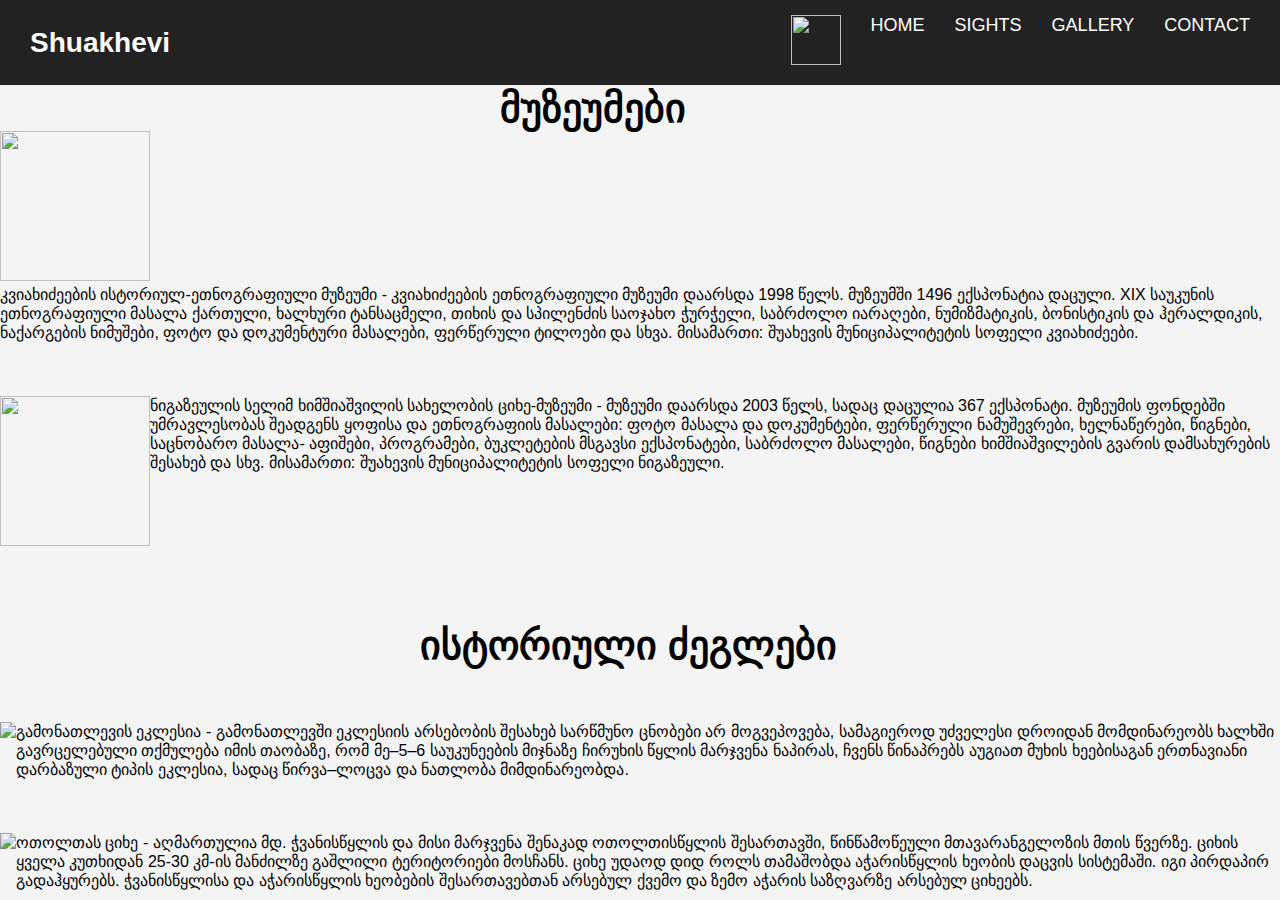
==== about/index.html @ 52b1ab52 "titqmis srulad" ====
<!DOCTYPE html>
<html>
<head>
    <meta charset="UTF-8">
    <meta name="viewport" content="width=device-width, initial-scale=1.0">
    <title>Shuakhevi</title>
    <link rel="stylesheet" href="./styles/style.css">
</head>
<body>
    <header>
        <nav class="navbar">
            <div class="logo">
                <a href="https://www.facebook.com/profile.php?id=100063704500418">Shuakhevi</a>
            </div>
            <ul class="nav-links">
                <li><a href="https://www.facebook.com/profile.php?id=100064367335003" ><img class="foto" src="https://upload.wikimedia.org/wikipedia/commons/7/71/Shuakhevis_gerbi.png"> </a>
                <li><a href="../home/index.html">Home</a></li>
                <li><a href="..//about/index.html">sights</a></li>
                <li><a href="../gallery/index.html">Gallery</a></li>
                <li><a href="../contact/index.html">Contact</a></li>
            </ul>
         
            
        </nav>
    </header>


</body>
 <h2>მუზეუმები</h2>
 <div class="muzeumi1">
 <a href="http://shuakhevi.gov.ge/uploads/kviaxiZeebi2.jpg"> <img  class="kviaxidzeebi" src="http://shuakhevi.gov.ge/uploads/kviaxiZeebi2.jpg">  </a>    
<p>კვიახიძეების ისტორიულ-ეთნოგრაფიული მუზეუმი - კვიახიძეების ეთნოგრაფიული მუზეუმი დაარსდა 1998 წელს. მუზეუმში 1496 ექსპონატია დაცული. XIX საუკუნის ეთნოგრაფიული მასალა  ქართული, ხალხური ტანსაცმელი, თიხის და სპილენძის საოჯახო ჭურჭელი, საბრძოლო იარაღები, ნუმიზმატიკის, ბონისტიკის და ჰერალდიკის, ნაქარგების  ნიმუშები, ფოტო და დოკუმენტური მასალები, ფერწერული ტილოები და სხვა.

მისამართი: შუახევის მუნიციპალიტეტის სოფელი კვიახიძეები.
 </p>
</div>
<br>
<br>
<br>
<div class="nigazeuli">
   <a href="http://shuakhevi.gov.ge/uploads/nigazeuli.JPG"> <img class="nig" src="http://shuakhevi.gov.ge/uploads/nigazeuli.JPG"> </a>
<p>ნიგაზეულის სელიმ ხიმშიაშვილის სახელობის ციხე-მუზეუმი  -  მუზეუმი დაარსდა 2003 წელს, სადაც დაცულია  367 ექსპონატი. მუზეუმის ფონდებში უმრავლესობას შეადგენს ყოფისა და ეთნოგრაფიის მასალები:   ფოტო მასალა და დოკუმენტები,  ფერწერული ნამუშევრები,  ხელნაწერები, წიგნები,  საცნობარო მასალა- აფიშები, პროგრამები, ბუკლეტების მსგავსი ექსპონატები, საბრძოლო მასალები, წიგნები ხიმშიაშვილების გვარის დამსახურების შესახებ და სხვ.

მისამართი: შუახევის მუნიციპალიტეტის სოფელი ნიგაზეული.</p>
</div>

<br>
<br>
<br>
<br>
<h2 class="history"> ისტორიული ძეგლები </h2>
<br>
<br>
<br>
<div class="gamo">
 <a href="http://shuakhevi.gov.ge/uploads/GAMONATLEVI.jpg"> <img src="http://shuakhevi.gov.ge/uploads/GAMONATLEVI.jpg">  </a>
 <p>გამონათლევის ეკლესია - გამონათლევში ეკლესიის არსებობის შესახებ სარწმუნო ცნობები არ მოგვეპოვება, სამაგიეროდ უძველესი დროიდან მომდინარეობს ხალხში გავრცელებული თქმულება იმის თაობაზე, რომ მე–5–6 საუკუნეების მიჯნაზე ჩირუხის წყლის მარჯვენა ნაპირას, ჩვენს წინაპრებს აუგიათ მუხის ხეებისაგან ერთნავიანი დარბაზული ტიპის ეკლესია, სადაც წირვა–ლოცვა და ნათლობა მიმდინარეობდა. </p>
</div>
<br>
<br>
<br>
 <div class="otolta">
     <a href="http://shuakhevi.gov.ge/uploads/otoltas_cixe.jpg"> <img src="http://shuakhevi.gov.ge/uploads/otoltas_cixe.jpg">  </a>
<p>ოთოლთას ციხე  -  აღმართულია მდ. ჭვანისწყლის და მისი მარჯვენა შენაკად ოთოლთისწყლის შესართავში, წინწამოწეული მთავარანგელოზის მთის წვერზე. ციხის ყველა კუთხიდან 25-30 კმ-ის მანძილზე გაშლილი ტერიტორიები მოსჩანს. ციხე უდაოდ დიდ როლს თამაშობდა აჭარისწყლის ხეობის დაცვის სისტემაში. იგი პირდაპირ გადაჰყურებს. ჭვანისწყლისა და აჭარისწყლის ხეობების შესართავებთან არსებულ ქვემო და ზემო აჭარის საზღვარზე არსებულ ციხეებს.</p>
 </div>
</html>
---- about/styles/style.css ----
/* Basic Reset */
* {
    margin: 0;
    padding: 0;
    box-sizing: border-box;
}
html{
    width: 100%;
    height: 100%;
}
body {
    font-family: 'Arial', sans-serif;
    background-color: #f4f4f4;
}

/* Navbar Styling */
.navbar {
    background-color: #222;
    display: flex;
    justify-content: space-between;
    align-items: center;
    padding: 15px 30px;
    position: sticky;
    top: 0;
    z-index: 1000;
}

.navbar .logo a {
    color: #fff;
    font-size: 28px;
    font-weight: 700;
    text-decoration: none;
}

.navbar .nav-links {
    display: flex;
    list-style: none;
}

.navbar .nav-links li {
    margin-left: 30px;
}

.navbar .nav-links li a {
    color: #fff;
    text-decoration: none;
    font-size: 18px;
    text-transform: uppercase;
    padding: 5px 0;
    transition: color 0.3s ease, border-bottom 0.3s ease;
}

.navbar .nav-links li a:hover {
    color: #f39c12;
    border-bottom: 2px solid #f39c12;
}

/* Menu Toggle (Burger Icon) */
.menu-toggle {
    display: none;
    flex-direction: column;
    cursor: pointer;
}

.menu-toggle .bar {
    width: 25px;
    height: 3px;
    background-color: #fff;
    margin: 4px 0;
    transition: all 0.3s ease;
}

/* Mobile Styling */
@media (max-width: 768px) {
    .navbar .nav-links {
        position: absolute;
        top: 60px;
        right: 0;
        width: 100%;
        height: 100vh;
        background-color: #222;
        flex-direction: column;
        justify-content: center;
        align-items: center;
        display: none;
    }

    .navbar .nav-links.active {
        display: flex;
    }

    .menu-toggle {
        display: flex;
    }
}

/* For active menu toggle, animate the burger */
@media (max-width: 768px) {
    .menu-toggle.active .bar:nth-child(1) {
        transform: rotate(45deg);
        transform-origin: 5px 5px;
    }
    .menu-toggle.active .bar:nth-child(2) {
        opacity: 0;
    }
    .menu-toggle.active .bar:nth-child(3) {
        transform: rotate(-45deg);
        transform-origin: 5px 16px;
    }
}

.foto{
   width: 50px;
   height: 50px;
   transition: transform 0.3s ease;
    /*smooth transition */
}
.foto:hover{
     transform: scale(1.2);
}
muzeumi1{
   display:flex;
}
.kviaxidzeebi{
    height: 150px;
    width: 150px;
}
.nigazeuli{
    display: flex;
}
.nig{
    height: 150px;
    width: 150px;
}
h2{
      margin-left: 500px;
    font-size: 40px;
}
.history{
    margin-left: 420px;
    font-size: 40px;
}
.gamonatlevi{
    height: 150px;
    width: 150px;
}
.gamo{
    display: flex;
}
.otolta{
    display: flex;
}
.mtavari{
   font-weight: 20px
    display:inline;
}
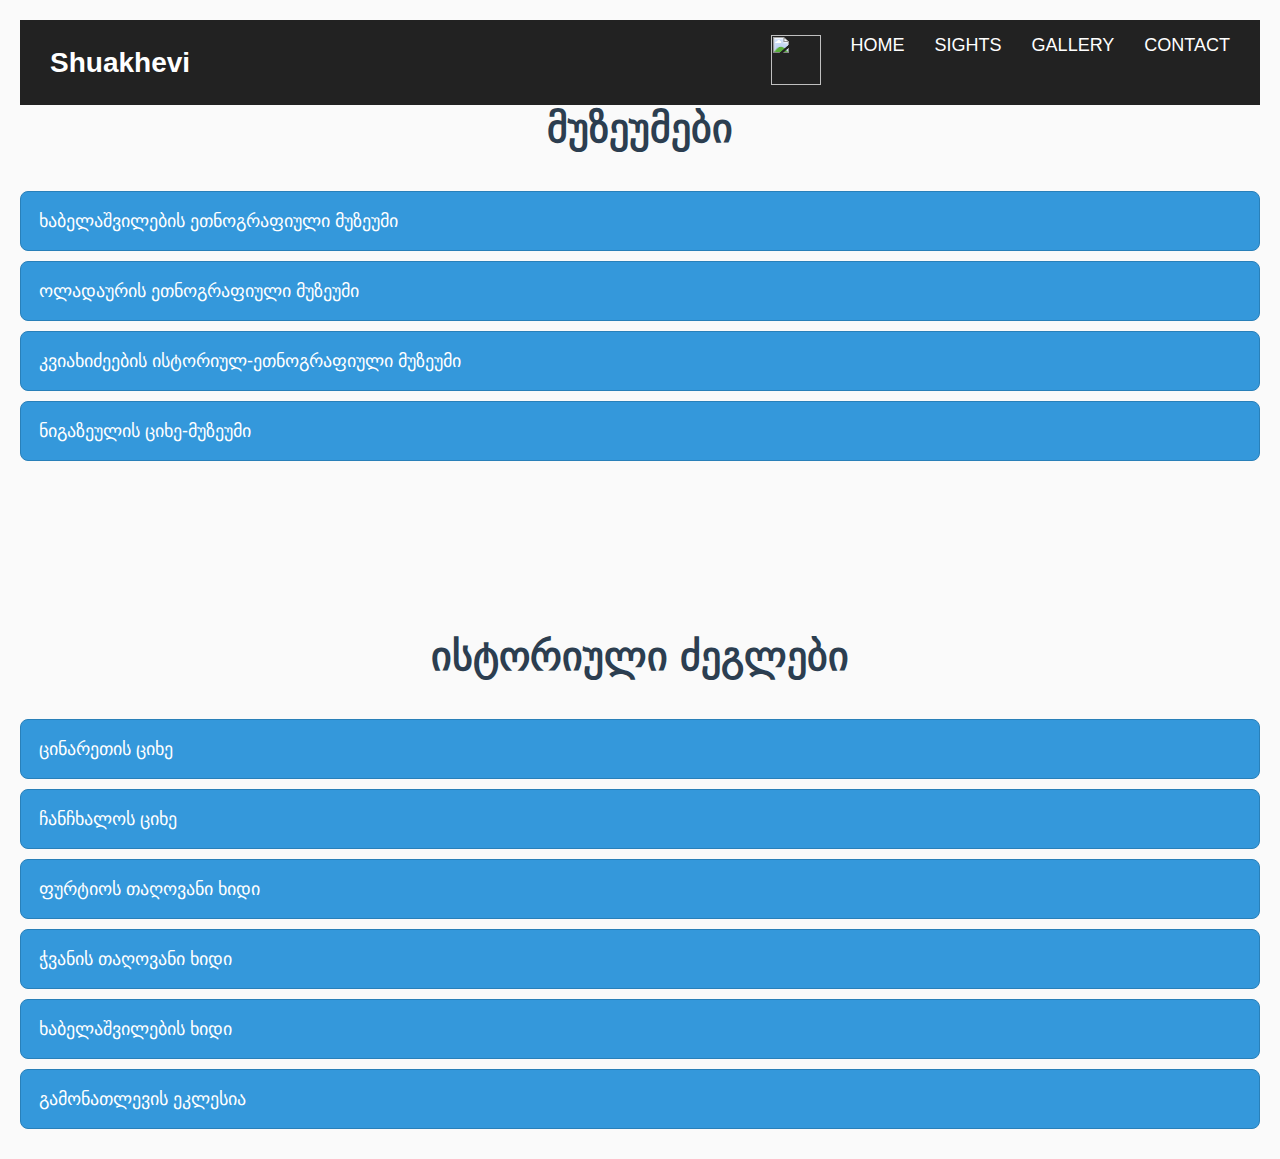
==== commit c68ebfc0: "done" ====
--- a/about/index.html
+++ b/about/index.html
@@ -27,40 +27,113 @@
 
 </body>
  <h2>მუზეუმები</h2>
- <div class="muzeumi1">
- <a href="http://shuakhevi.gov.ge/uploads/kviaxiZeebi2.jpg"> <img  class="kviaxidzeebi" src="http://shuakhevi.gov.ge/uploads/kviaxiZeebi2.jpg">  </a>    
-<p>კვიახიძეების ისტორიულ-ეთნოგრაფიული მუზეუმი - კვიახიძეების ეთნოგრაფიული მუზეუმი დაარსდა 1998 წელს. მუზეუმში 1496 ექსპონატია დაცული. XIX საუკუნის ეთნოგრაფიული მასალა  ქართული, ხალხური ტანსაცმელი, თიხის და სპილენძის საოჯახო ჭურჭელი, საბრძოლო იარაღები, ნუმიზმატიკის, ბონისტიკის და ჰერალდიკის, ნაქარგების  ნიმუშები, ფოტო და დოკუმენტური მასალები, ფერწერული ტილოები და სხვა.
 
-მისამართი: შუახევის მუნიციპალიტეტის სოფელი კვიახიძეები.
- </p>
-</div>
-<br>
-<br>
-<br>
-<div class="nigazeuli">
-   <a href="http://shuakhevi.gov.ge/uploads/nigazeuli.JPG"> <img class="nig" src="http://shuakhevi.gov.ge/uploads/nigazeuli.JPG"> </a>
-<p>ნიგაზეულის სელიმ ხიმშიაშვილის სახელობის ციხე-მუზეუმი  -  მუზეუმი დაარსდა 2003 წელს, სადაც დაცულია  367 ექსპონატი. მუზეუმის ფონდებში უმრავლესობას შეადგენს ყოფისა და ეთნოგრაფიის მასალები:   ფოტო მასალა და დოკუმენტები,  ფერწერული ნამუშევრები,  ხელნაწერები, წიგნები,  საცნობარო მასალა- აფიშები, პროგრამები, ბუკლეტების მსგავსი ექსპონატები, საბრძოლო მასალები, წიგნები ხიმშიაშვილების გვარის დამსახურების შესახებ და სხვ.
+    <div class="accordion">
+        <!-- Accordion Item 1 -->
+        <label class="accordion-button" for="section1">ხაბელაშვილების ეთნოგრაფიული მუზეუმი</label>
+        <input type="checkbox" id="section1" class="accordion-toggle">
+        <div class="panel">
+            <p>მუზეუმი დაარსდა 2017 წლის მაისში, დაცულია 181 ექსპონატი, მათ შორის ყოფისა და ეთნოგრაფიის მასალები, თიხის, სპილენძის, რკინის, ხის საოჯახო ჭურჭელი, არქეოლოგიური, მემორიალური, მუსიკალური, საცნობარო და ფოტო მასალები, გამოყენებითი ხელოვნების ნიმუშები და სხვ.</p>
+            <img src="http://shuakhevi.gov.ge/uploads/13.jpg" alt="ხაბელაშვილების მუზეუმი" class="museum-image">
+            <p>მისამართი:  შუახევის მუნიციპალიტეტი სოფელი ხაბელაშვილები.</p>
+        </div>
 
-მისამართი: შუახევის მუნიციპალიტეტის სოფელი ნიგაზეული.</p>
-</div>
+        <!-- Accordion Item 2 -->
+        <label class="accordion-button" for="section2">ოლადაურის ეთნოგრაფიული მუზეუმი</label>
+        <input type="checkbox" id="section2" class="accordion-toggle">
+        <div class="panel">
+            <p>მუზეუმი დაარსდა 1996 წელს.  დაცულია აჭარისა და შუახევის ისტორიასთან დაკავშირებული 1850 ექსპონატი: არქეოლოგიური მასალა, შრომის იარაღები, ყოფითი და ეთნოგრაფიული მასალაები, გამოყენებითი ხელოვნების ადგილობრივი ნაწარმი, რაიონის ცხოვრების ამსახველი დოკუმენტები და ფოტომასალა.</p>
+            <img src="http://shuakhevi.gov.ge/uploads/oladauri.JPG" alt="ოლადაურის მუზეუმი" class="museum-image">
+            <p>მისამართი: შუახევის მუნიციპალიტეტი სოფელი ოლადაური.</p>
+        </div>
+
+        <!-- Accordion Item 3 -->
+        <label class="accordion-button" for="section3">კვიახიძეების ისტორიულ-ეთნოგრაფიული მუზეუმი</label>
+        <input type="checkbox" id="section3" class="accordion-toggle">
+        <div class="panel">
+            <p>მუზეუმი დაარსდა 1998 წელს. მუზეუმში 1496 ექსპონატია დაცული. XIX საუკუნის ეთნოგრაფიული მასალა...</p>
+            <img src="http://shuakhevi.gov.ge/uploads/kviaxiZeebi2.jpg" alt="კვიახიძეების მუზეუმი" class="museum-image">
+            <p>მისამართი: შუახევის მუნიციპალიტეტის სოფელი კვიახიძეები.</p>
+        </div>
+
+        <!-- Accordion Item 4 -->
+        <label class="accordion-button" for="section4">ნიგაზეულის ციხე-მუზეუმი</label>
+        <input type="checkbox" id="section4" class="accordion-toggle">
+        <div class="panel">
+            <p>მუზეუმი დაარსდა 2003 წელს, სადაც დაცულია 367 ექსპონატი. მუზეუმის ფონდებში უმრავლესობას შეადგენს ყოფისა და ეთნოგრაფიის მასალები...</p>
+            <img src="http://shuakhevi.gov.ge/uploads/nigazeuli.JPG" alt="ნიგაზეულის მუზეუმი" class="museum-image">
+            <p>მისამართი: შუახევის მუნიციპალიტეტის სოფელი ნიგაზეული.</p>
+        </div>
+    </div>
+</body>
+</html>
 
 <br>
 <br>
 <br>
 <br>
-<h2 class="history"> ისტორიული ძეგლები </h2>
 <br>
 <br>
 <br>
-<div class="gamo">
- <a href="http://shuakhevi.gov.ge/uploads/GAMONATLEVI.jpg"> <img src="http://shuakhevi.gov.ge/uploads/GAMONATLEVI.jpg">  </a>
- <p>გამონათლევის ეკლესია - გამონათლევში ეკლესიის არსებობის შესახებ სარწმუნო ცნობები არ მოგვეპოვება, სამაგიეროდ უძველესი დროიდან მომდინარეობს ხალხში გავრცელებული თქმულება იმის თაობაზე, რომ მე–5–6 საუკუნეების მიჯნაზე ჩირუხის წყლის მარჯვენა ნაპირას, ჩვენს წინაპრებს აუგიათ მუხის ხეებისაგან ერთნავიანი დარბაზული ტიპის ეკლესია, სადაც წირვა–ლოცვა და ნათლობა მიმდინარეობდა. </p>
-</div>
-<br>
-<br>
-<br>
- <div class="otolta">
-     <a href="http://shuakhevi.gov.ge/uploads/otoltas_cixe.jpg"> <img src="http://shuakhevi.gov.ge/uploads/otoltas_cixe.jpg">  </a>
-<p>ოთოლთას ციხე  -  აღმართულია მდ. ჭვანისწყლის და მისი მარჯვენა შენაკად ოთოლთისწყლის შესართავში, წინწამოწეული მთავარანგელოზის მთის წვერზე. ციხის ყველა კუთხიდან 25-30 კმ-ის მანძილზე გაშლილი ტერიტორიები მოსჩანს. ციხე უდაოდ დიდ როლს თამაშობდა აჭარისწყლის ხეობის დაცვის სისტემაში. იგი პირდაპირ გადაჰყურებს. ჭვანისწყლისა და აჭარისწყლის ხეობების შესართავებთან არსებულ ქვემო და ზემო აჭარის საზღვარზე არსებულ ციხეებს.</p>
- </div>
+   
+    <br>
+    <br>
+    <h2 class="istoriuli">ისტორიული ძეგლები</h2>
+    <div class="accordion">
+        <label class="accordion-button" for="section5">ცინარეთის ციხე</label>
+        <input type="checkbox" id="section5" class="accordion-toggle">
+        <div class="panel">
+            <p class="meore">ცინარეთის ციხე - ციხე მდებარეობს შუახევის მუნიციპალიტეტის სოფელ ცინარეთში, მარეთი-ჩირუხისწყლის მარცხენა შენაკად უჩამბისწყლის ხეობაში. შუახევი-ცინარეთის საავტომობილო გზის მარცხენა მხარეში. შუახევის  რაიონული ცენტრიდან 12 კმ-ის დაშორებით. ციხე-კოშკი საკმაოდ მაღალ მთაზეა აშენებული.  დღეს მისგან მხოლოდ ნანგრევებია შემორჩენილი. ადგილობრივ მოსახლეობას კლდის ბუნებრივი შესაძლებლობები მაქსიმალურად გამოუყენებიათ. კლდის აღმოსავლეთ თითქმის შუა მონაკვეთში იარუსისებური, მოზრდილი, ბუნებრივი მოედნის მსგავსია შემორჩენილი. მოსახლეობა მას ,,დიდ კალოს” უწოდებს. ციხეს ჰქონია ,,პატარა კალოც”, რომელიც საავტომობილო გზის გაყვანამ შეიწირა. ციხის ფართობი (36-40 კვადრატული მეტრია) ციხის გალავნის ნაშთები შემორჩენილია ჩრდილო-აღმოსავლეთ და სამხრეთ-დასავლეთ ნაწილში. მიზერული დათვალიერების შედეგად ციხისა და მის მიმდებარე ტერიტორიაზე აღმოაჩინეს 1,5 ტ. ლიტრაჟობის ქვევრი, რომელიც მიწაშია ჩაკირული, სავარაუდოდ საჭიროების შემთხვევაში წყლის მარაგს ინახავდნენ. ციხის ზედა ნაწილში დაცულია კლდეში ნაკვეთი დაახლოებით 150-200 ლიტრაჟობის წყლის რეზერვუარი. ციხიდან შესაძლებელი უნდა ყოფილიყო მარეთის ხეობის, ოქროპილაურის, დარჩიძეების და თვით ხიხანის, ოთოლთასა და კავიანის ციხეებთან დაკავშირება და მათთან ერთად ხეობაში გამავალი სავაჭრო-საქარავნე გზების კონტროლი. აგების თარიღად XI-XIIIO საუკუნეები ითვლება.</p>
+             <img src="http://shuakhevi.gov.ge/uploads/cinaretis_cixe2.jpg" alt="ცინარეთის ციხე" class="museum-image"> 
+            <p class="meore">მისამართი: შუახევის მუნიციპალიტეტი სოფელი ცინარეთი.</p>
+        </div>
+        <label class="accordion-button" for="section6">ჩანჩხალოს ციხე</label>
+        <input type="checkbox" id="section6" class="accordion-toggle">
+        <div class="panel">
+            <p class="meore">ჩ  ჩანჩხალოს ციხე  -  ჩანჩხალოში ნამალევის კლდის  თავზე, რომელიც თითქმის მიუვალია, არის უძველესი ციხის ნანგრევთა ნაკვალევი, სოფლოის მოსახლეობა მას თამარის ციხეს უწოდებს.Gგამომდინარე აქედან უნდა ვივარაუდოთ,  რომ ციხე აგებულია XII-XIII საუკუნეებში. ციხის ფართობი დაახლოებით 300 კვ. მ. ისტორია დუმს იმასთან დაკავშირებით, რომ ციხეს ჰქონოდა საგვარეულოთა სტატუსი ანუ არ    განეკუთვნება არცერთ გვარს. ჩანჩხალოს ციხეს საინფორმაციო დანიშნულება უნდა ჰქონოდა. აქვე ახლოს არის ქვებით დაფარული ტერიტორია ამ ტერიტორიას ნამალევს ეძახიან,  რომელიც კავშირშია ციხესთან.  ამდენად, შესაძლებელია  ვიფიქროთ,  რომ  ადამიანთა თავშესაფარი იყო საბრძოლო მოქმედებების დროს რომელიც დაახლოებით 500-მდე ადამიანს იტევს.     
+   აქვე არის ტერიტორია რომელსაც ციხის ყელი ჰქვია და სოფელ ჩანჩხალოს გადმოჰყურებს. ეს სახელწოდება შეიძლება მომდინარეობდეს  თავისი სიმაღლის მიხედვით,  როგორც  ციხის ყელი,  ან სავარაუდოა ამ ტერიტორიაზე ჭრიდნენ მასალას, რომელიც გამოიყენებოდა ციგის დასამზადებლად. მოგეხსენებათ, რომ ციგა  უძველეს დროში ტრანსპორტის ერთ-ერთი სახეობა იყო, რომელიც გამოიყენებოდა ტვირთის გადასაზიდად იმდროის ყოფსა-ცხოვრებაში.   </p>
+            <img src="http://shuakhevi.gov.ge/uploads/cancxalo.png" alt="ჩანჩხალოს ციხე" class="museum-image">
+            <p class="meore">მისამართი: შუახევის მუნიციპალიტეტი სოფელი ჩანჩხალო.</p>
+        </div>
+
+        <label class="accordion-button" for="section7">ფურტიოს თაღოვანი ხიდი</label>
+        <input type="checkbox" id="section7" class="accordion-toggle">
+        <div class="panel">
+            <p class="meore">ფურტიოს თაღოვანი ხიდი - ხიდი სავარაუდოდ IX_Xსს განეკუთვნება. ფურტიოს ხიდი მდებარეობს, ამავე დასახელების სოფლისა და აჭარისწყლის ხეობის დასაწყისში. ხიდი აკავშირებდა ერთმანეთს სხალთისწყლის ხეობაში არსებულ ძველ გზებს, აჭარის წყლის ხეობაში გამავალ ცენტრალურ ტრასასთან. Aამ ხეობას მეტად ხელსაყრელი გეორგაფიული მდებარეობა ჰქონდა. Mამ გზით სხალთის ხეობიდან ზღვისპირეთისაკენ მიემართებოდა უმოკლესი საქარავნე გზა არდაგნიდან და ახალციხიდან. ხიდმა ჩვენამდე საკმაოდ დაზიანებული სახით მოაღწია. ხიდის ძირითადი ნაწილის სიგრძე 35 მეტრია, სიგანე ნაპირებზე - 2,35 მეტრი, თავბანდთან 2,20 მეტრი.     ფურტიოს ხიდის საინტერესო აღწერილობას გვაძლევს თედო სახოკია, იგი ხაზს უსვამს მშენებლის განსაკუთრებულ პროფესიონალიზმს, რომელმაც ხიდის თავისა და ბოლოს საყრდენ ადგილად Eკლდიანი ნიადაგი აირჩია. ამით უნდა აიხსნას, რომ ეს ხიდი დღემდე უზიანოდ დგას როგორც ძველი დროის ნაშთი.
+      აჭარის კულტურული მემკვიდრეობის დაცვის სააგენტოს 2012 წლის მიზნობრივი პროგრამების ფარგლებში ნოემბრის თვეში ფურტიოს ხიდს ჩაუტარდა აღდგენითი სამუშაოები. ხიდის რესტავრაციისას, არქიტექტურული სტილისა და ისტორიული სახის შენარჩუნების მიზნით გამოყენებულია ბუნებრივი ქვა და კირი. სამუშაოების წარმოება უზრუნველყო ტენდერში გამარჯვებულ კომპანიამ შპს ,,ტაო-ტბელმა.”
+
+ </p>
+            <img src="http://shuakhevi.gov.ge/uploads/furtios_xidi.jpg" alt="ფურტიოს თაღოვანი ხიდი" class="museum-image">
+            <p class="meore">მისამართი: შუახევის მუნიციპალიტეტი სოფელი ფურტიო.</p>
+        </div>
+
+        <label class="accordion-button" for="section8">ჭვანის თაღოვანი ხიდი</label>
+        <input type="checkbox" id="section8" class="accordion-toggle">
+        <div class="panel">
+            <p class="meore">ჭვანის თაღოვანი ხიდი - ხიდი მდებარეობს   სოფელ ჭალაში.   აგებულია XII საუკუნეში. ბარათაულის წყლისა და ჭვანის წყლის შესართავთან. ხიდის სიგრძეა 17,20 მ, სიგანე – 2,35 მ. მისასვლელები სხვადასხვა ზომისაა. მარჯვენა მისასვლელის სიგრძეა 7,2 მ, სიგანე -5,3 მ, მარცხენასი – 3, 4 მ. ხიდის მარჯვენა ბურჯის სიმაღლეა 1,58 მ, სიგანე – 2,65 მ, ხოლო მარცხენასი – 1,38 მ,  დარჩენილი 20 სმ-ი შეადგენს კლდეს, რომელზედაც დაშენებულია ბურჯი. ყურადღებას იქცევს ნახევარწრიული ლამაზი პროპორციული თაღების წყობა, რომელიც აჭარაში სხვაგან არ შეინიშნება. ხიდი აგებულია სელიმ-ფაშა ხიმშიაშვილის მეუღლის, ელმას სურმანიძის, მზითევის ხარჯით. ხიდი აღადგინეს 1968 წ. დურსუნ სურმანიძემ. 1995 წ. რევაზ, როსტომ და ნუგზარ სურმანიძეების ინიციატივით ჩაუტარდა რესტარვაცი. იმავე წელს,მ შევიდა კულტურის ძეგლთა სიაში.</p>
+            <img src="http://shuakhevi.gov.ge/uploads/WVANIS_XIDI.jpg" alt="ჭვანის თაღოვანი ხიდი" class="museum-image">
+            <p class="meore">მისამართი: შუახევის მუნიციპალიტეტი სოფელი ჭვანი.</p>
+        </div>
+
+        <label class="accordion-button" for="section9">ხაბელაშვილების ხიდი</label>
+        <input type="checkbox" id="section9" class="accordion-toggle">
+        <div class="panel">
+            <p class="meore">ხაბელაშვილების ხიდი -  აღნიშნული ხიდი მდებარეობს შუახევის მუნიციპალიტეტის სოფელ ხაბელაშვილებში. ხიდი თავისი ავთენტურობით, მშენებლობისას გამოყენებული ელემენტებით და გადახურვით უნიკალური და უიშვიათესია მთელ დასავლეთ საქართველოში.  ისტორიული მასალებიდან ირკვევა, რომ ანალოგიური ხიდები აჭარაში მე-20 საუკუნის 60 იან წლებამდე იყო შემორჩენილი. ხიდზე მშენებლობისას გამოყენებულია ხის უნიკალური ჯიშები: ურთხველა მალებად ბურჯებში, წაბლი ხიდის მზიდ და საყრდენ მალებად, მუხა საყრდენ ბოძებად და ურთხველა გადახურვისას ჭერს ქვეშ.. სოფლის მკვიდრთა გადმოცემით ხიდი 300 წლის წინ აუშენებიათ და სოფელ ხაბელაშვილებს აკავშირებდა სოფელ ბარათაულთან, ბრილთან და გომარდულთან. ხიდი აუშენებია, გვარად ბერიძეს, ხაბელაშვილების მკვიდრს.</p>
+            <img src="http://shuakhevi.gov.ge/uploads/xd.jpg" alt="ხაბელაშვილების ხიდი" class="museum-image">
+            <p class="meore">მისამართი: შუახევის მუნიციპალიტეტი სოფელი ხაბელაშვილები.</p>
+        </div>
+
+        <label class="accordion-button" for="section10">გამონათლევის ეკლესია</label>
+        <input type="checkbox" id="section10" class="accordion-toggle">
+        <div class="panel">
+            <p class="meore">გამონათლევის ეკლესია - გამონათლევში ეკლესიის არსებობის შესახებ სარწმუნო ცნობები არ მოგვეპოვება, სამაგიეროდ უძველესი დროიდან მომდინარეობს ხალხში გავრცელებული თქმულება იმის თაობაზე, რომ მე–5–6 საუკუნეების მიჯნაზე ჩირუხის წყლის მარჯვენა ნაპირას, ჩვენს წინაპრებს აუგიათ მუხის ხეებისაგან ერთნავიანი დარბაზული ტიპის ეკლესია, სადაც წირვა–ლოცვა და ნათლობა მიმდინარეობდა.
+        სიტყვა ,,გამონათლევი“ ნათლობიდან მომდინარაობს. აღნიშნული ეკლესიის ნანგრევების შესახებ თ. სახოკია თავის ნაშრომში ,,მოგზაურობანი“ 1897 წელს აღნიშნავს, რომ სოფელ ოლადაურში ქარცივაძეების ეზოში ძველი ნასაყდრალია, ძველი ეკლესიის ნანგრევებიდან მხოლოდ ქვების გროვა ყოფილა დარჩენილი და მის ირგვლივ ძველად დარგული ბზის ხეები ყოფილა დარგული, მთელ ამ ადგილს მოწიწებით ეპყრობიან. შეუძლებელია იქ დარგულ ხეებს ტოტი ჩამოაცილონ.
+              გადმოცემის თანახმად დროთა სიავისაგან ნანგრევებად ქცეული გამონათლევის ეკლესია 11–13 საუკუნეებში აბუსერისძეებს რამდენჯერმე აღუდგენიათ.
+             გამონათლევის წმინდა გიორგის სახელობის ეკლესიის მშენებლობა 1998 წელს დაიწყო. ეკლესიის მშენებლობის ინიციატორები იყვნენ: ექიმი–სოლომონ ფუტკარაძე, მეტყევე ინჟინერი – ჯ. მახარაძე, ღვაწლმოსილი პედაგოგი – ბ. მახარაძე.
+            აჭარის ავტონომიური რესპუბლიკის მინისტრთა საბჭოს გადაწყვეტილებით ეკლესიის მშენებლობისათვის გამოიყო 0,20 ჰ მიწის ნაკვეთი, ასევე ბანკში გაიხსნა სპეციალური ანგარიში, რითაც საფუძველი ჩაეყარა გამონათლევის წმინდა გიორგის სახელობის ორნავიან, ორსაფეხურიან ჯვარგუმბათიანი ეკლესიის მშენებლობას. ეკლესიის საძირკვლის მშენებლობის დაწყება დალოცა ბათუმ–სხალთის ეპარქიის ეპისკოპოსმა მეუფე დიმიტრიმ.
+             2001 წელს ჯერ კიდევ ხარაჩოებში ჩასმულ მშენებარე ეკლესიაში მეუფე დიმიტრიმ და მართმადიდებელი ეკლესიის მღვდელმსახურებმა აღასრულეს პირველი წირვა –ლოცვა, ასევე შედგა პირველი ნათლობა. ამ დღეს 80–ზე მეტი ახალგაზრდა და მოხუცი მოინათლა.</p>
+            <img src="http://shuakhevi.gov.ge/uploads/GAMONATLEVI.jpg" alt="გამონათლევის ეკლესია" class="museum-image">
+            <p class="meore">მისამართი: შუახევის მუნიციპალიტეტი სოფელი გამონათლევი.</p>
+        </div>
+    </div>
 </html>
--- a/about/styles/style.css
+++ b/about/styles/style.css
@@ -118,39 +118,192 @@
 .foto:hover{
      transform: scale(1.2);
 }
-muzeumi1{
-   display:flex;
-}
-.kviaxidzeebi{
-    height: 150px;
-    width: 150px;
-}
-.nigazeuli{
-    display: flex;
-}
-.nig{
-    height: 150px;
-    width: 150px;
-}
-h2{
-      margin-left: 500px;
+/* General Body and Page Styling */
+body {
+    font-family: 'Arial', sans-serif;
+    margin: 0;
+    padding: 20px;
+    background-color: #fafafa;
+    color: #333;
+}
+
+h2 {
+    text-align: center;
     font-size: 40px;
-}
-.history{
-    margin-left: 420px;
+    margin-bottom: 40px;
+    color: #2c3e50;
+}
+
+/* Accordion Button Styling */
+.accordion-button {
+    background-color: #3498db;
+    color: white;
+    padding: 18px;
+    width: 100%;
+    border: 1px solid #2980b9;
+    text-align: left;
+    font-size: 18px;
+    cursor: pointer;
+    border-radius: 8px;
+    transition: all 0.3s ease;
+    margin-bottom: 10px;
+    display: block;
+}
+
+.accordion-button:hover {
+    background-color: #2980b9;
+    border-color: #21618c;
+}
+
+/* Accordion Toggle Checkbox */
+.accordion-toggle {
+    display: none;
+}
+
+/* Panel Content Styling */
+.panel {
+    display: none;
+    background-color: #ecf0f1;
+    padding: 20px;
+    border: 1px solid #bdc3c7;
+    border-radius: 8px;
+    margin-top: 10px;
+    box-shadow: 0 4px 6px rgba(0, 0, 0, 0.1);
+}
+
+/* Image Styling Inside Panel */
+.museum-image {
+    width: 100%;
+    height: auto;
+    border-radius: 8px;
+    margin-top: 15px;
+}
+
+/* Paragraph Text Styling */
+p {
+    font-size: 16px;
+    line-height: 1.6;
+    color: #7f8c8d;
+    margin-bottom: 10px;
+}
+
+/* Show Panel When Checkbox is Checked */
+.accordion-toggle:checked + .panel {
+    display: block;
+}
+
+/* Transition Effects for Panel */
+.panel {
+    opacity: 0;
+    transition: opacity 0.5s ease;
+}
+
+.accordion-toggle:checked + .panel {
+    opacity: 1;
+}
+
+/* Media Queries for Responsiveness */
+@media screen and (max-width: 600px) {
+    .accordion-button {
+        font-size: 16px;
+    }
+
+    h2 {
+        font-size: 30px;
+    }
+}
+/* General Body and Page Styling */
+body {
+    font-family: 'Arial', sans-serif;
+    margin: 0;
+    padding: 20px;
+    background-color: #fafafa;
+    color: #333;
+}
+
+.istoriuli{
+    text-align: center;
     font-size: 40px;
-}
-.gamonatlevi{
-    height: 150px;
-    width: 150px;
-}
-.gamo{
-    display: flex;
-}
-.otolta{
-    display: flex;
-}
-.mtavari{
-   font-weight: 20px
-    display:inline;
-}+    margin-bottom: 40px;
+    color: #2c3e50;
+}
+
+/* Accordion Button Styling */
+.accordion-button {
+    background-color: #3498db;
+    color: white;
+    padding: 18px;
+    width: 100%;
+    border: 1px solid #2980b9;
+    text-align: left;
+    font-size: 18px;
+    cursor: pointer;
+    border-radius: 8px;
+    transition: all 0.3s ease;
+    margin-bottom: 10px;
+    display: block;
+}
+
+.accordion-button:hover {
+    background-color: #2980b9;
+    border-color: #21618c;
+}
+
+/* Accordion Toggle Checkbox */
+.accordion-toggle {
+    display: none;
+}
+
+/* Panel Content Styling */
+.panel {
+    display: none;
+    background-color: #ecf0f1;
+    padding: 20px;
+    border: 1px solid #bdc3c7;
+    border-radius: 8px;
+    margin-top: 10px;
+    box-shadow: 0 4px 6px rgba(0, 0, 0, 0.1);
+}
+
+/* Image Styling Inside Panel */
+.museum-image {
+    width: 100%;
+    height: auto;
+    border-radius: 8px;
+    margin-top: 15px;
+}
+
+/* Paragraph Text Styling */
+.meore{
+    font-size: 16px;
+    line-height: 1.6;
+    color: #7f8c8d;
+    margin-bottom: 10px;
+}
+
+/* Show Panel When Checkbox is Checked */
+.accordion-toggle:checked + .panel {
+    display: block;
+}
+
+/* Transition Effects for Panel */
+.panel {
+    opacity: 0;
+    transition: opacity 0.5s ease;
+}
+
+.accordion-toggle:checked + .panel {
+    opacity: 1;
+}
+
+/* Media Queries for Responsiveness */
+@media screen and (max-width: 600px) {
+    .accordion-button {
+        font-size: 16px;
+    }
+
+    .istoriuli {
+        font-size: 30px;
+    }
+}
+
